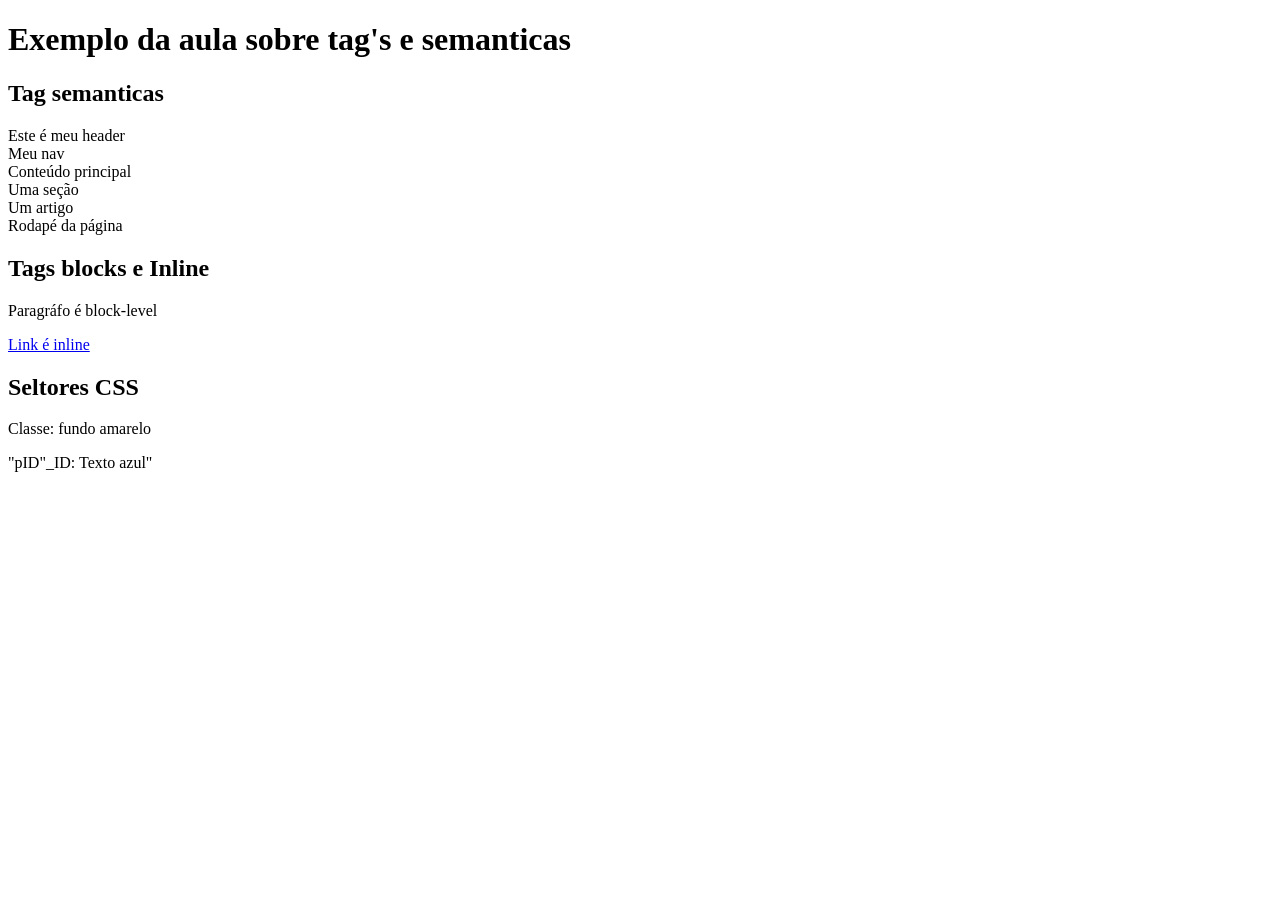
==== aula4/index.html @ d23c0cb4 "mudei o nome da página, aula 4 - css" ====
<!DOCTYPE html>
<html lang="pt-BR">
<head>
    <meta charset="UTF-8">
    <meta name="viewport" content="width=device-width, initial-scale=1.0">
    <title>Aula4 - CSS</title>
</head>
<body>
    
<!--colocando o titulo principal-->
<h1>Exemplo da aula sobre tag's e semanticas</h1>

<!--div para criar uma caixa com quais são as tags
Criando um bloco*-->
<div class="box">
    <!--subtitulo-->
    <h2> Tag semanticas</h2>

    <!--Este é o meu header-->
    <header>Este é meu header </header>

    <!--tag onde posso navegar pelo meu menu
    posso usar como indice para ir para subtitlos dentro
    da página-->
    <nav>Meu nav </nav>

    <!-- dentro do main, posso colocar
    seção e o artigo-->
    <main>Conteúdo principal</main>


    <!--uma seção-->
    <section>Uma seção</section>

    <article>Um artigo</article>

    <!--tag pra criar o rodapé da minha página-->
    <footer>Rodapé da página</footer>
</div>

<!--criando outro bloco-->
<div>

    <!--Titulo do bloco-->
    <h2>Tags blocks e Inline</h2>

    <!--Conteúdo do bloco-->
    <p>Paragráfo é block-level</p>

    <!--Link-->
    <a href="#">Link é inline</a>
</div>

<!--criando outro bloco-->
<div class="box">
    <!--titulo do bloco-->
    <h2>Seltores CSS</h2>

    <!--classe para destacar as coisas
    criando um fundo amarelo-->
    <p class="destaques">Classe: fundo amarelo</p>

    <!--criei o pid e vou chama-lo futuramente
    no CSS-->
    <p id="especial">"pID"_ID: Texto azul"</p>
</div>

</body>
</html>
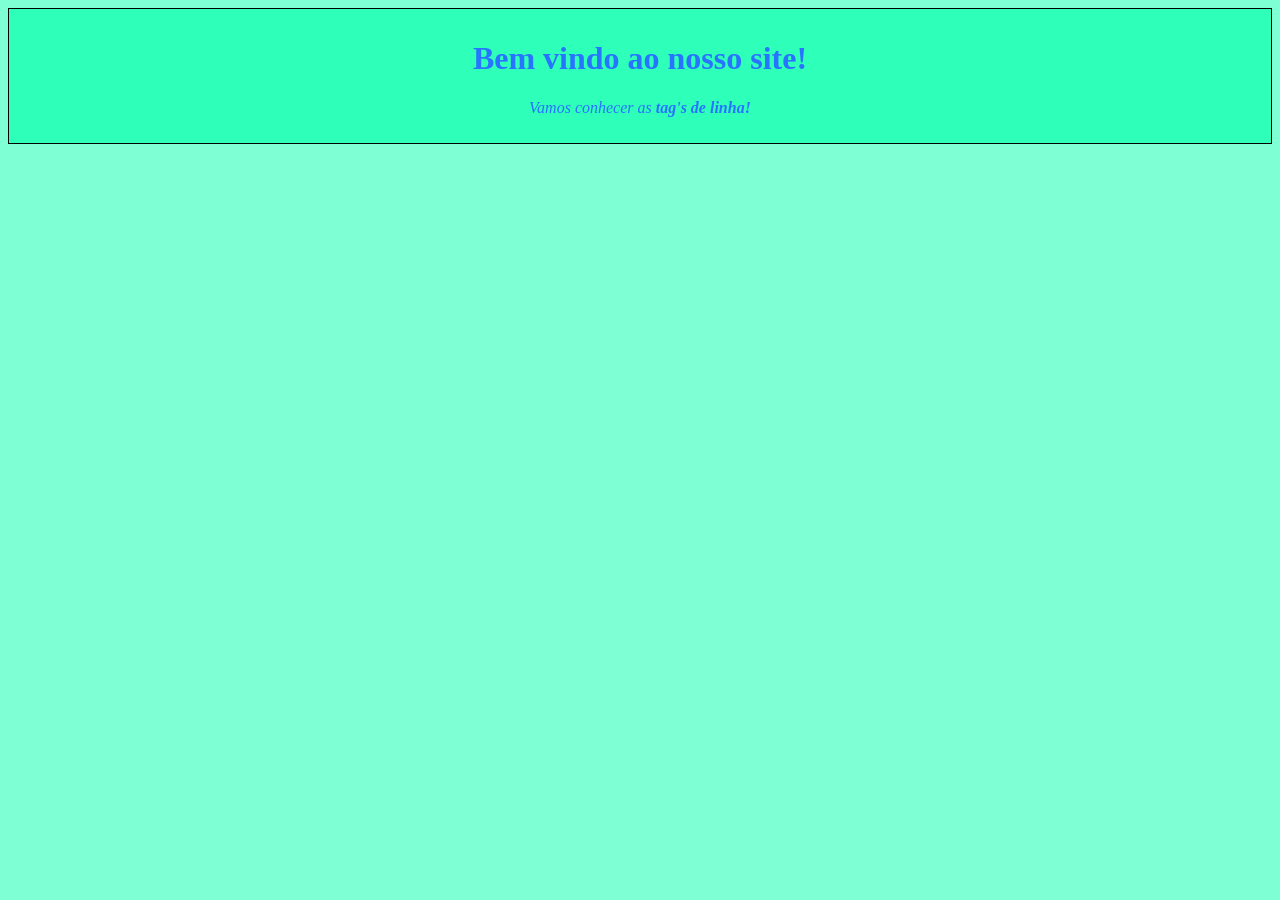
==== commit dc6a5acb: "Criei a caixa, e eprso" ====
--- a/aula4/index.html
+++ b/aula4/index.html
@@ -1,69 +1,43 @@
 <!DOCTYPE html>
-<html lang="pt-BR">
+<html lang="en">
 <head>
     <meta charset="UTF-8">
     <meta name="viewport" content="width=device-width, initial-scale=1.0">
-    <title>Aula4 - CSS</title>
+    <title>Aula 4 - Css</title>
 </head>
+
+<style>
+
+    body{
+
+        background-color: aquamarine;
+    }
+
+    .box{
+
+        text-align: center;
+
+        border: 1px, solid, black;
+
+        padding: 10px;
+
+        margin-bottom: 20%;
+
+        background-color: rgb(46, 255, 185);
+
+        color: rgb(40, 115, 255);
+    }
+</style>
+
 <body>
-    
-<!--colocando o titulo principal-->
-<h1>Exemplo da aula sobre tag's e semanticas</h1>
+    <main>
 
-<!--div para criar uma caixa com quais são as tags
-Criando um bloco*-->
-<div class="box">
-    <!--subtitulo-->
-    <h2> Tag semanticas</h2>
+        <div class = "box">
+            <h1>Bem vindo ao nosso site!</h1>
 
-    <!--Este é o meu header-->
-    <header>Este é meu header </header>
+            <p><em>Vamos conhecer as <strong>tag's de linha!</strong></em></p>
 
-    <!--tag onde posso navegar pelo meu menu
-    posso usar como indice para ir para subtitlos dentro
-    da página-->
-    <nav>Meu nav </nav>
-
-    <!-- dentro do main, posso colocar
-    seção e o artigo-->
-    <main>Conteúdo principal</main>
-
-
-    <!--uma seção-->
-    <section>Uma seção</section>
-
-    <article>Um artigo</article>
-
-    <!--tag pra criar o rodapé da minha página-->
-    <footer>Rodapé da página</footer>
-</div>
-
-<!--criando outro bloco-->
-<div>
-
-    <!--Titulo do bloco-->
-    <h2>Tags blocks e Inline</h2>
-
-    <!--Conteúdo do bloco-->
-    <p>Paragráfo é block-level</p>
-
-    <!--Link-->
-    <a href="#">Link é inline</a>
-</div>
-
-<!--criando outro bloco-->
-<div class="box">
-    <!--titulo do bloco-->
-    <h2>Seltores CSS</h2>
-
-    <!--classe para destacar as coisas
-    criando um fundo amarelo-->
-    <p class="destaques">Classe: fundo amarelo</p>
-
-    <!--criei o pid e vou chama-lo futuramente
-    no CSS-->
-    <p id="especial">"pID"_ID: Texto azul"</p>
-</div>
-
+        </div>
+    </main>
 </body>
 </html>
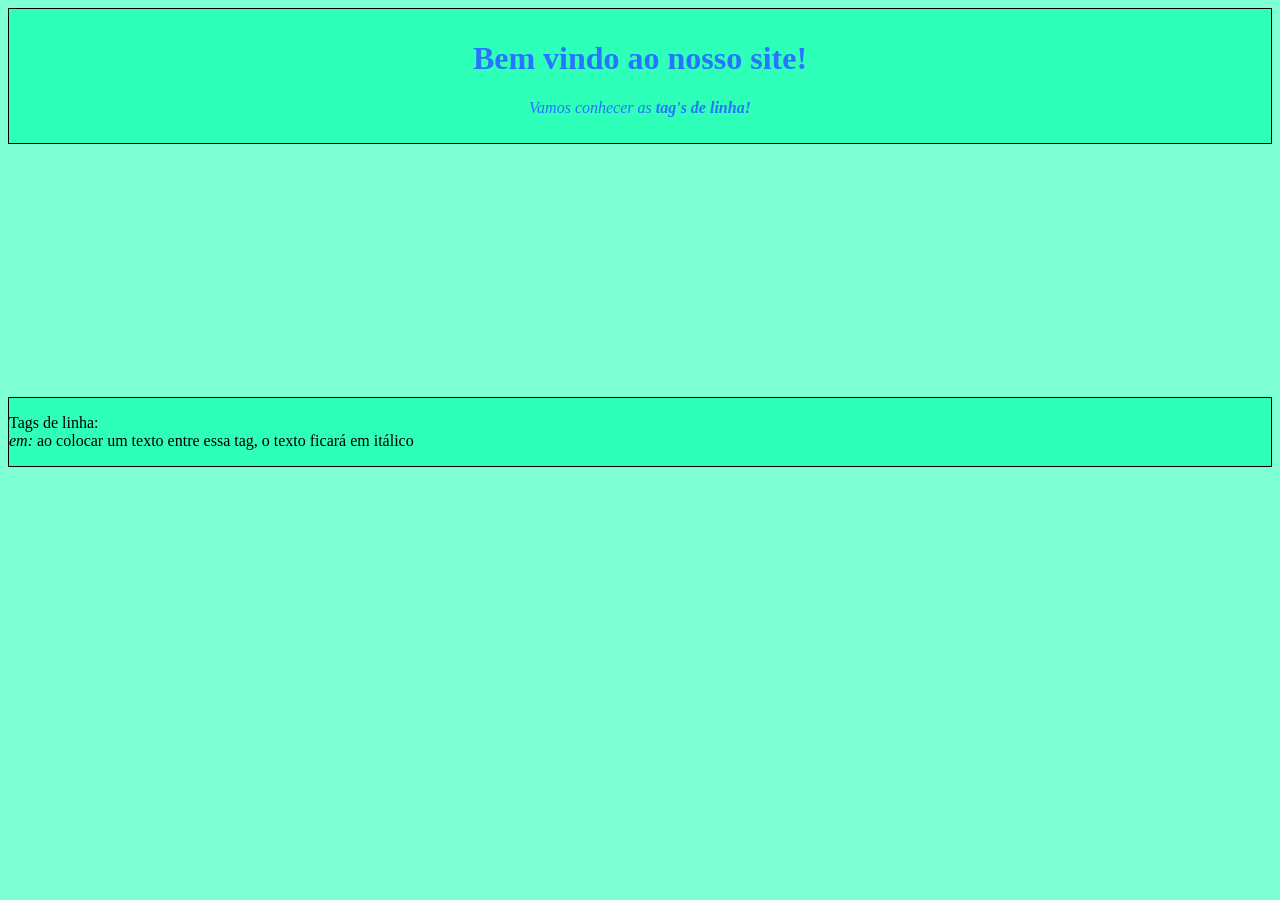
==== commit 668f1858: "a" ====
--- a/aula4/index.html
+++ b/aula4/index.html
@@ -27,6 +27,33 @@
 
         color: rgb(40, 115, 255);
     }
+
+
+    .box2{
+
+        /*alinhamento do texto */
+        text-align: left;
+
+
+        /*uso pra criar as bordas */
+        border: 1px, solid, black;
+
+        /*tamanho da caixa */
+        padding: 0%;
+
+    
+
+        /*distancia da esquerda */
+        margin-left: 0%;
+
+        /*cor de fundo */
+        background-color: rgb(46, 255, 185);
+
+        /*cor da fonte*/
+        color: rgb(0, 0, 0);
+    }
+
+
 </style>
 
 <body>
@@ -38,6 +65,13 @@
             <p><em>Vamos conhecer as <strong>tag's de linha!</strong></em></p>
 
         </div>
+
+        <div class="box2">
+
+            <p>Tags de linha: <br><em>em:</em> ao colocar um texto entre essa tag,
+                 o texto ficará em itálico</p>
+
+        </div>
     </main>
 </body>
 </html>
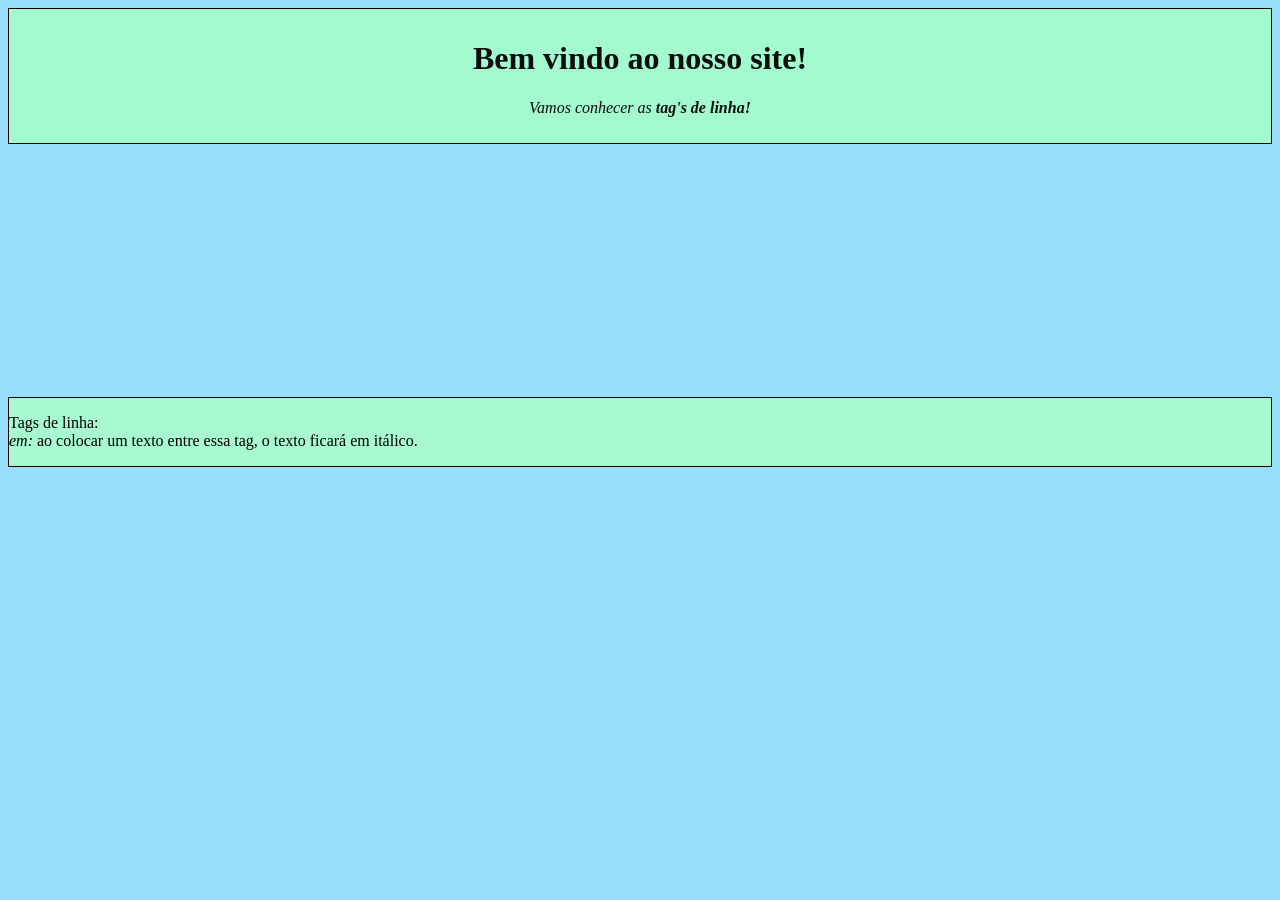
==== commit 8c871650: "as" ====
--- a/aula4/index.html
+++ b/aula4/index.html
@@ -10,7 +10,7 @@
 
     body{
 
-        background-color: aquamarine;
+        background-color: #9adefd;
     }
 
     .box{
@@ -23,17 +23,16 @@
 
         margin-bottom: 20%;
 
-        background-color: rgb(46, 255, 185);
+        background-color: #a3facf;
 
-        color: rgb(40, 115, 255);
+        color: rgb(13, 13, 14);
     }
 
-
+    
     .box2{
 
         /*alinhamento do texto */
         text-align: left;
-
 
         /*uso pra criar as bordas */
         border: 1px, solid, black;
@@ -41,13 +40,11 @@
         /*tamanho da caixa */
         padding: 0%;
 
-    
-
         /*distancia da esquerda */
         margin-left: 0%;
 
         /*cor de fundo */
-        background-color: rgb(46, 255, 185);
+        background-color: #a8f8d0;
 
         /*cor da fonte*/
         color: rgb(0, 0, 0);
@@ -69,7 +66,7 @@
         <div class="box2">
 
             <p>Tags de linha: <br><em>em:</em> ao colocar um texto entre essa tag,
-                 o texto ficará em itálico</p>
+                 o texto ficará em itálico.</p>
 
         </div>
     </main>
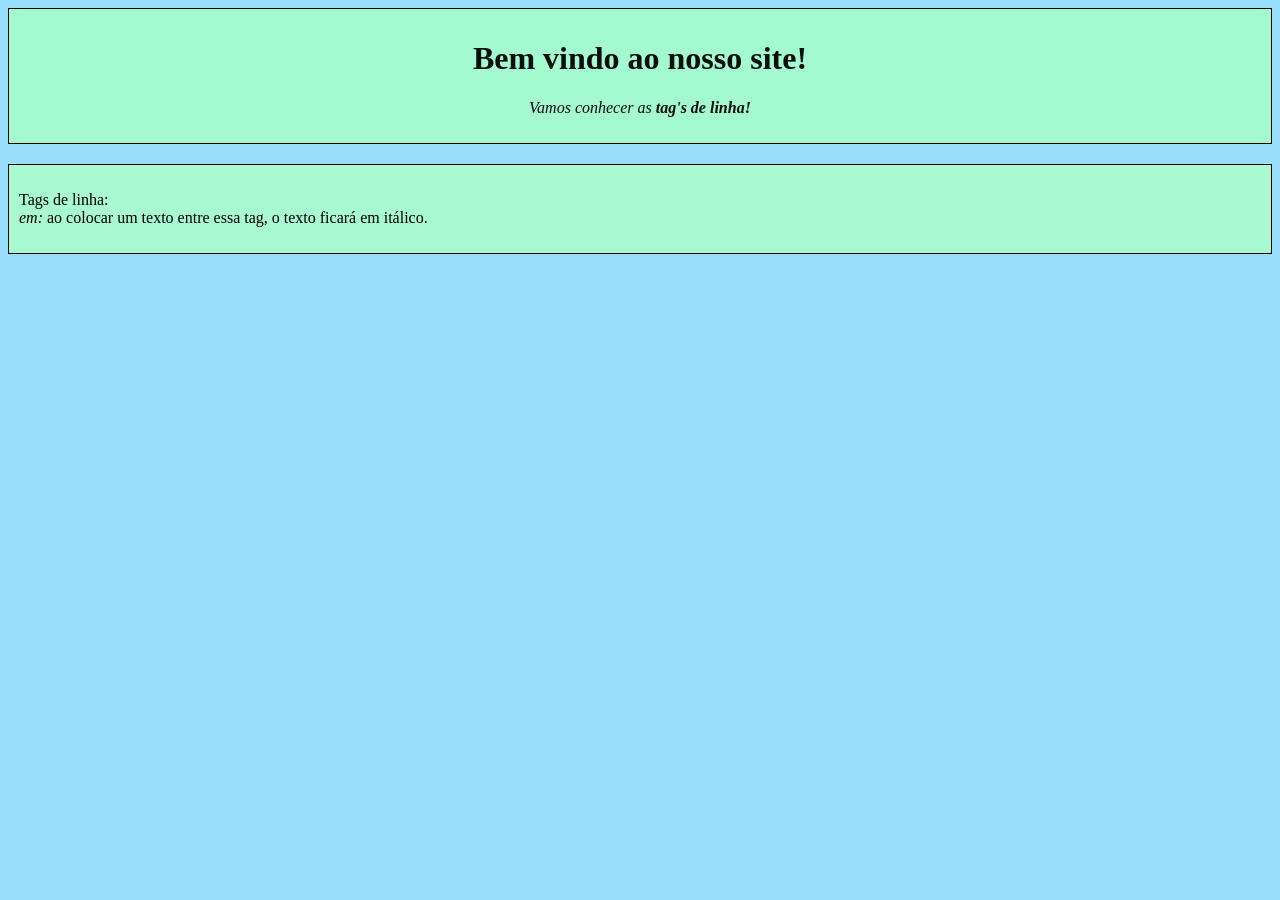
==== commit 4d161991: "Mudei o margin-left para margin bottom, pois não era o que eu queria alterar (eu queria alterar a ma" ====
--- a/aula4/index.html
+++ b/aula4/index.html
@@ -21,7 +21,7 @@
 
         padding: 10px;
 
-        margin-bottom: 20%;
+        margin-bottom: 20px;
 
         background-color: #a3facf;
 
@@ -38,10 +38,10 @@
         border: 1px, solid, black;
 
         /*tamanho da caixa */
-        padding: 0%;
+        padding: 10px;
 
         /*distancia da esquerda */
-        margin-left: 0%;
+        margin-bottom: 20px;
 
         /*cor de fundo */
         background-color: #a8f8d0;
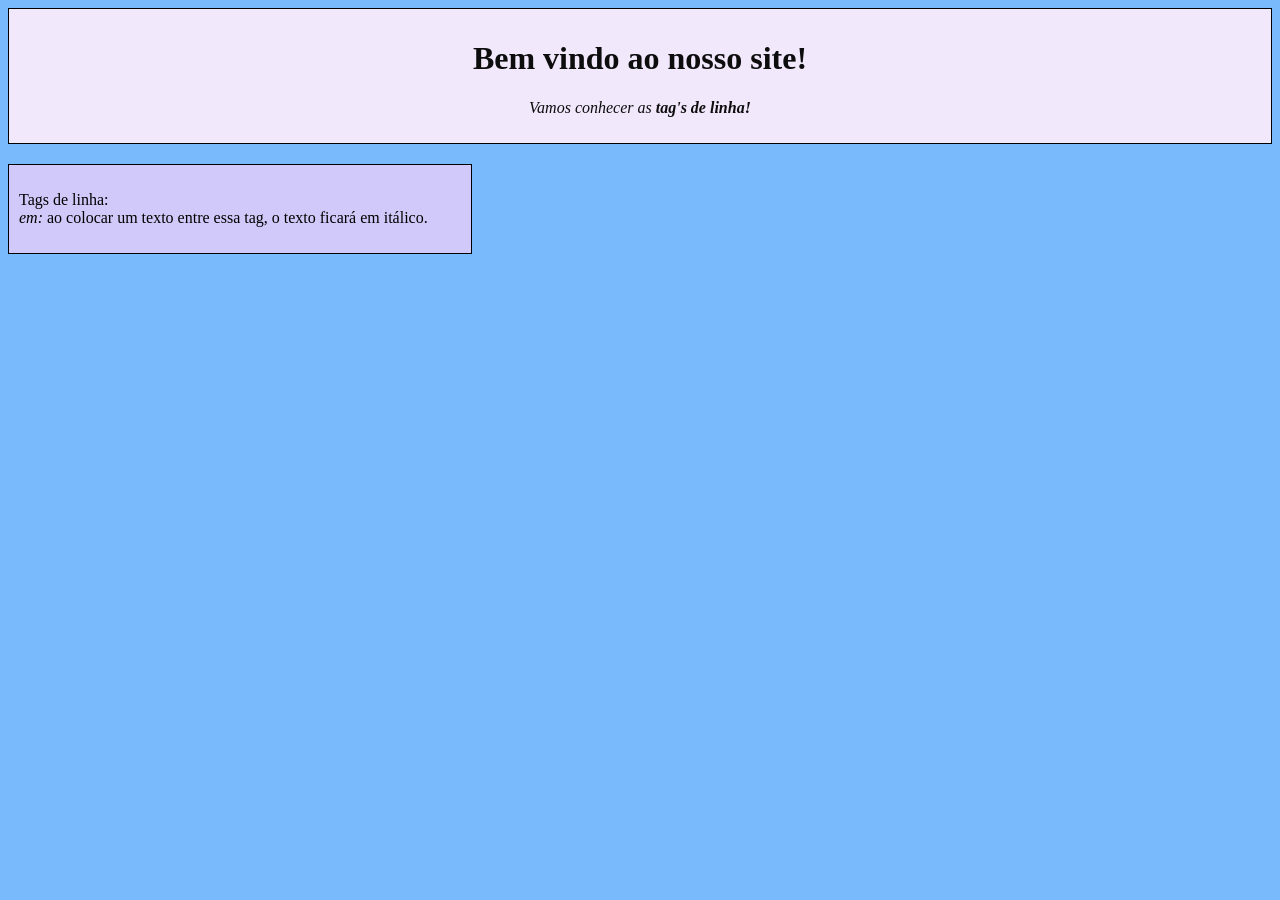
==== commit fed82473: "Mudei as cores do bg do site para azul celeste (#79bafc); o logo principal como #f2e8fb; As caixas c" ====
--- a/aula4/index.html
+++ b/aula4/index.html
@@ -10,7 +10,7 @@
 
     body{
 
-        background-color: #9adefd;
+        background-color: #79bafc;
     }
 
     .box{
@@ -23,7 +23,7 @@
 
         margin-bottom: 20px;
 
-        background-color: #a3facf;
+        background-color: #f2e8fb;
 
         color: rgb(13, 13, 14);
     }
@@ -33,6 +33,9 @@
 
         /*alinhamento do texto */
         text-align: left;
+
+        /*limitando a largura da caixa */
+        width: 35%;
 
         /*uso pra criar as bordas */
         border: 1px, solid, black;
@@ -44,7 +47,7 @@
         margin-bottom: 20px;
 
         /*cor de fundo */
-        background-color: #a8f8d0;
+        background-color: #d0c9f9;
 
         /*cor da fonte*/
         color: rgb(0, 0, 0);
